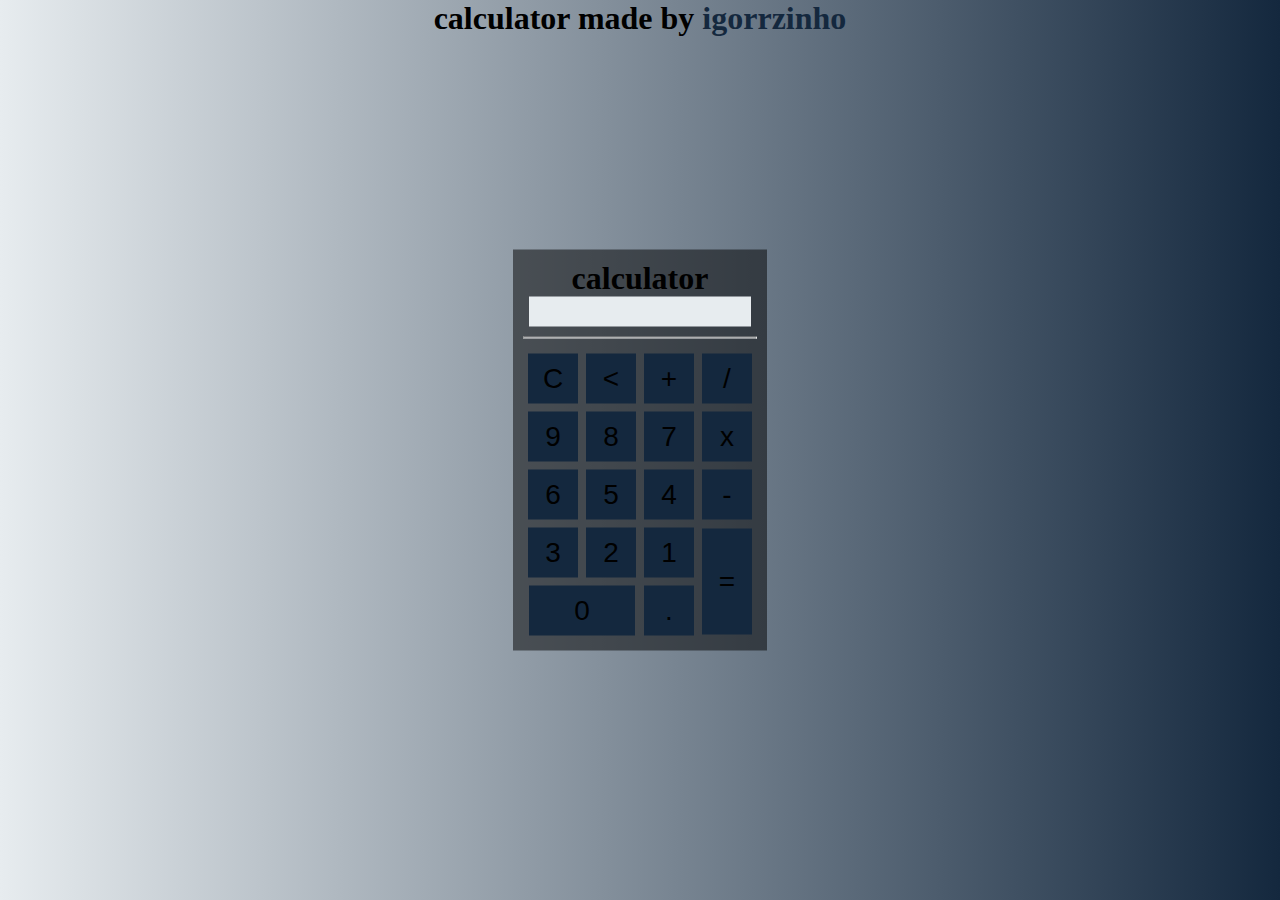
==== calculadora/index.html @ b25740a2 "first commit" ====
<!DOCTYPE html>
<html lang="en" dir="ltr">
  <head>
    <meta charset="utf-8">
    <link rel="shortcut icon" href="favicon.ico" type="image/x-icon">
    <link rel="stylesheet" href="style.css">
    <title>calculator|sigor</title>
  </head>
  <body>
<div class="main">
  <h1>calculator made by <a href="https://github.com/igorrzinho">igorrzinho</a></h1>

<div class="calculator">
  <h1>calculator</h1>
  <p id="result"></p>
  <hr>
  <table>
    <tr>
      <td><button type="button" name="button" onclick="clean('')">C</button></td>
      <td><button type="button" name="button" onclick="back()"><</button></td>
      <td><button type="button" name="button" onclick="insert('+')">+</button></td>
      <td><button type="button" name="button" onclick="insert('/')">/</button></td>
    </tr>
    <tr>
      <td><button type="button" name="button" onclick="insert('9')">9</button></td>
      <td><button type="button" name="button" onclick="insert('8')">8</button></td>
      <td><button type="button" name="button" onclick="insert('7')">7</button></td>
      <td><button type="button" name="button" onclick="insert('*')">x</button></td>
    </tr>
    <tr>
      <td><button type="button" name="button" onclick="insert('6')">6</button></td>
      <td><button type="button" name="button" onclick="insert('5')">5</button></td>
      <td><button type="button" name="button" onclick="insert('4')">4</button></td>
      <td><button type="button" name="button" onclick="insert('-')">-</button></td>
    </tr>
    <tr>
      <td><button type="button" name="button" onclick="insert('3')">3</button></td>
      <td><button type="button" name="button" onclick="insert('2')">2</button></td>
      <td><button type="button" name="button" onclick="insert('1')">1</button></td>
      <td rowspan="2"><button type="button" class="buttonheight" onclick="calculate()">=</button></td>
    </tr>
    <tr>
      <td colspan="2"><button type="button" class="buttonwidth" onclick="insert('0')">0</button></td>
      <td><button type="button" name="button" onclick="insert('.')">.</button></td>
    </tr>
  </table>
 </div>
</div>
<script type="text/javascript" src="main.js"></script>
  </body>
</html>
---- calculadora/style.css ----
*{
  padding: 0;
  margin: 0;
}
body{
  background-image: linear-gradient(90deg,#e7ecef,#14283e);
}
.main{
  text-align: center;
}
button:hover{
  background-color: #39637f;
}
button{
  border: none;
  background-color: #14283e ;
  width: 50px;
  height: 50px;
  margin: 3px;
  font-size: 28px;
}
a{
  text-decoration: none;
  color: #14283e;
  cursor: pointer;
}
.calculator{
  position: absolute;
  background-color: rgba(0, 0, 0, 0.5);
  left: 50%;
  top: 50%;
  transform: translate(-50%,-50%);
  padding: 10px;
}
#result{
  height: 30px;
  width: 222px;
  margin-left: auto;
  margin-right: auto;
  background-color: #e7ecef;
  font-size: 25px;
  text-align: right;
  border: black;
  font-weight: bold;
}
.buttonwidth{
  width: 106px;
}
.buttonheight{
  height: 106px;
}
hr{
  color: #e7ecef;
  margin-bottom: 10px;
  margin-top: 10px;
}
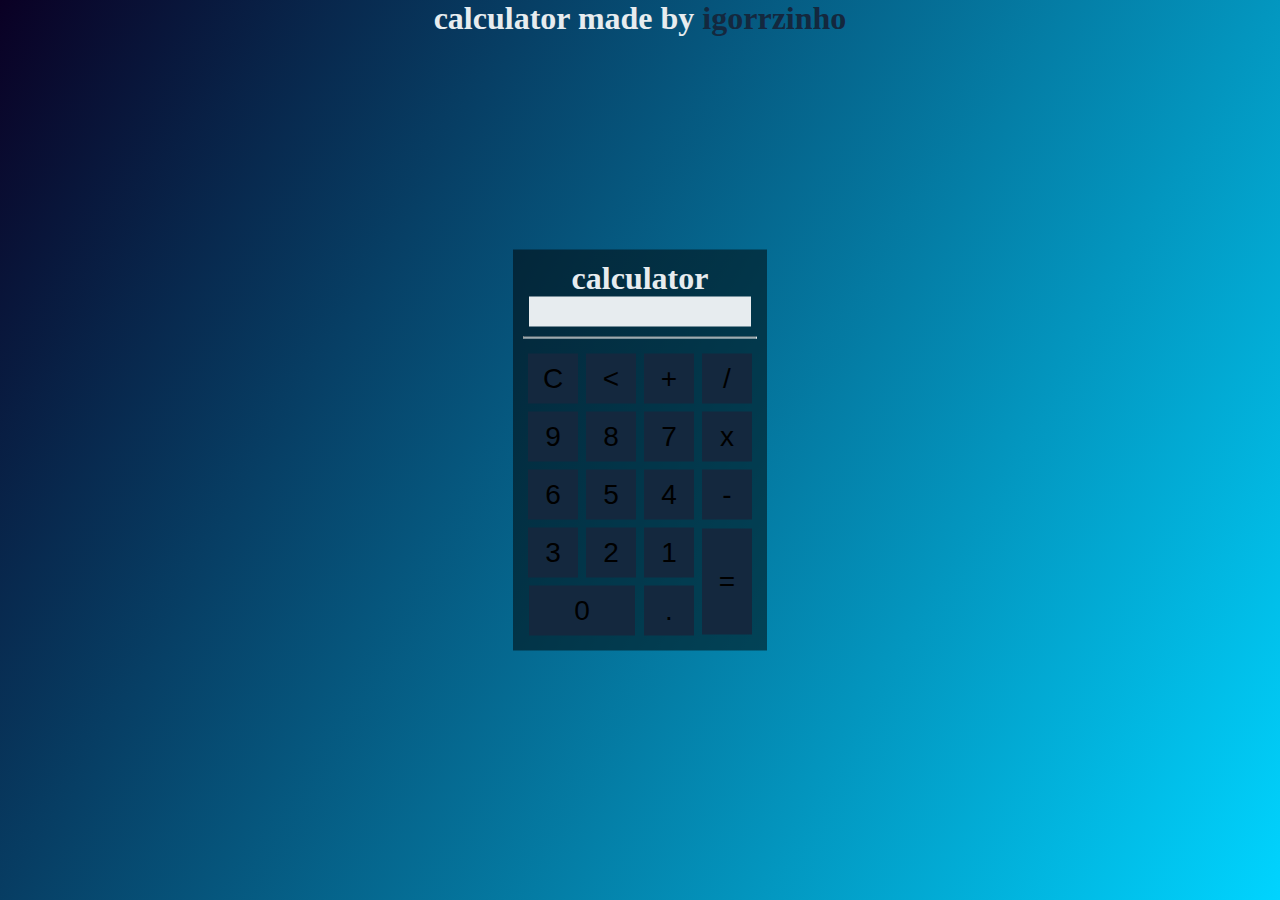
==== commit 12e1dafa: "Add files via upload" ====
--- a/calculadora/index.html
+++ b/calculadora/index.html
@@ -1,51 +1,51 @@
-<!DOCTYPE html>
-<html lang="en" dir="ltr">
-  <head>
-    <meta charset="utf-8">
-    <link rel="shortcut icon" href="favicon.ico" type="image/x-icon">
-    <link rel="stylesheet" href="style.css">
-    <title>calculator|sigor</title>
-  </head>
-  <body>
-<div class="main">
-  <h1>calculator made by <a href="https://github.com/igorrzinho">igorrzinho</a></h1>
-
-<div class="calculator">
-  <h1>calculator</h1>
-  <p id="result"></p>
-  <hr>
-  <table>
-    <tr>
-      <td><button type="button" name="button" onclick="clean('')">C</button></td>
-      <td><button type="button" name="button" onclick="back()"><</button></td>
-      <td><button type="button" name="button" onclick="insert('+')">+</button></td>
-      <td><button type="button" name="button" onclick="insert('/')">/</button></td>
-    </tr>
-    <tr>
-      <td><button type="button" name="button" onclick="insert('9')">9</button></td>
-      <td><button type="button" name="button" onclick="insert('8')">8</button></td>
-      <td><button type="button" name="button" onclick="insert('7')">7</button></td>
-      <td><button type="button" name="button" onclick="insert('*')">x</button></td>
-    </tr>
-    <tr>
-      <td><button type="button" name="button" onclick="insert('6')">6</button></td>
-      <td><button type="button" name="button" onclick="insert('5')">5</button></td>
-      <td><button type="button" name="button" onclick="insert('4')">4</button></td>
-      <td><button type="button" name="button" onclick="insert('-')">-</button></td>
-    </tr>
-    <tr>
-      <td><button type="button" name="button" onclick="insert('3')">3</button></td>
-      <td><button type="button" name="button" onclick="insert('2')">2</button></td>
-      <td><button type="button" name="button" onclick="insert('1')">1</button></td>
-      <td rowspan="2"><button type="button" class="buttonheight" onclick="calculate()">=</button></td>
-    </tr>
-    <tr>
-      <td colspan="2"><button type="button" class="buttonwidth" onclick="insert('0')">0</button></td>
-      <td><button type="button" name="button" onclick="insert('.')">.</button></td>
-    </tr>
-  </table>
- </div>
-</div>
-<script type="text/javascript" src="main.js"></script>
-  </body>
-</html>
+<!DOCTYPE html>
+<html lang="en" dir="ltr">
+  <head>
+    <meta charset="utf-8">
+    <link rel="shortcut icon" href="favicon.ico" type="image/x-icon">
+    <link rel="stylesheet" href="style.css">
+    <title>calculator|sigor</title>
+  </head>
+  <body>
+<div class="main">
+  <h1>calculator made by <a href="https://github.com/igorrzinho">igorrzinho</a></h1>
+
+<div class="calculator">
+  <h1>calculator</h1>
+  <p id="result"></p>
+  <hr>
+  <table>
+    <tr>
+      <td><button type="button" name="button" onclick="clean('')">C</button></td>
+      <td><button type="button" name="button" onclick="back()">&lt;</button></td>
+      <td><button type="button" name="button" onclick="insert('+')">+</button></td>
+      <td><button type="button" name="button" onclick="insert('/')">/</button></td>
+    </tr>
+    <tr>
+      <td><button type="button" name="button" onclick="insert('9')">9</button></td>
+      <td><button type="button" name="button" onclick="insert('8')">8</button></td>
+      <td><button type="button" name="button" onclick="insert('7')">7</button></td>
+      <td><button type="button" name="button" onclick="insert('*')">x</button></td>
+    </tr>
+    <tr>
+      <td><button type="button" name="button" onclick="insert('6')">6</button></td>
+      <td><button type="button" name="button" onclick="insert('5')">5</button></td>
+      <td><button type="button" name="button" onclick="insert('4')">4</button></td>
+      <td><button type="button" name="button" onclick="insert('-')">-</button></td>
+    </tr>
+    <tr>
+      <td><button type="button" name="button" onclick="insert('3')">3</button></td>
+      <td><button type="button" name="button" onclick="insert('2')">2</button></td>
+      <td><button type="button" name="button" onclick="insert('1')">1</button></td>
+      <td rowspan="2"><button type="button" class="buttonheight" onclick="calculate()">=</button></td>
+    </tr>
+    <tr>
+      <td colspan="2"><button type="button" class="buttonwidth" onclick="insert('0')">0</button></td>
+      <td><button type="button" name="button" onclick="insert('.')">.</button></td>
+    </tr>
+  </table>
+ </div>
+</div>
+<script type="text/javascript" src="main.js"></script>
+  </body>
+</html>
--- a/calculadora/style.css
+++ b/calculadora/style.css
@@ -1,56 +1,61 @@
-*{
-  padding: 0;
-  margin: 0;
-}
-body{
-  background-image: linear-gradient(90deg,#e7ecef,#14283e);
-}
-.main{
-  text-align: center;
-}
-button:hover{
-  background-color: #39637f;
-}
-button{
-  border: none;
-  background-color: #14283e ;
-  width: 50px;
-  height: 50px;
-  margin: 3px;
-  font-size: 28px;
-}
-a{
-  text-decoration: none;
-  color: #14283e;
-  cursor: pointer;
-}
-.calculator{
-  position: absolute;
-  background-color: rgba(0, 0, 0, 0.5);
-  left: 50%;
-  top: 50%;
-  transform: translate(-50%,-50%);
-  padding: 10px;
-}
-#result{
-  height: 30px;
-  width: 222px;
-  margin-left: auto;
-  margin-right: auto;
-  background-color: #e7ecef;
-  font-size: 25px;
-  text-align: right;
-  border: black;
-  font-weight: bold;
-}
-.buttonwidth{
-  width: 106px;
-}
-.buttonheight{
-  height: 106px;
-}
-hr{
-  color: #e7ecef;
-  margin-bottom: 10px;
-  margin-top: 10px;
+*{
+  padding: 0;
+  margin: 0;
+}
+body{
+  background: linear-gradient(120deg, rgba(10, 0, 36, 1) 0%, rgba(0, 212, 255, 1) 100%);
+  background-repeat:no-repeat;
+  height: 100vh;
+  color: #e7ecef;
+
+}
+.main{
+  text-align: center;
+}
+button:hover{
+  background-color: #39637f;
+}
+button{
+  border: none;
+  background-color: #14283e ;
+  width: 50px;
+  height: 50px;
+  margin: 3px;
+  font-size: 28px;
+}
+a{
+  text-decoration: none;
+  color: #14283e;
+  cursor: pointer;
+}
+.calculator{
+  position: absolute;
+  background-color: rgba(0, 0, 0, 0.5);
+  left: 50%;
+  top: 50%;
+  transform: translate(-50%,-50%);
+  padding: 10px;
+}
+#result{
+  height: 30px;
+  width: 222px;
+  margin-left: auto;
+  margin-right: auto;
+  background-color: #e7ecef;
+  font-size: 25px;
+  text-align: right;
+  border: black;
+  color: black;
+  font-weight: bold;
+}
+.buttonwidth{
+  width: 106px;
+}
+.buttonheight{
+  height: 106px;
+}
+hr{
+  color: #e7ecef;
+  margin-bottom: 10px;
+  margin-top: 10px;
 }